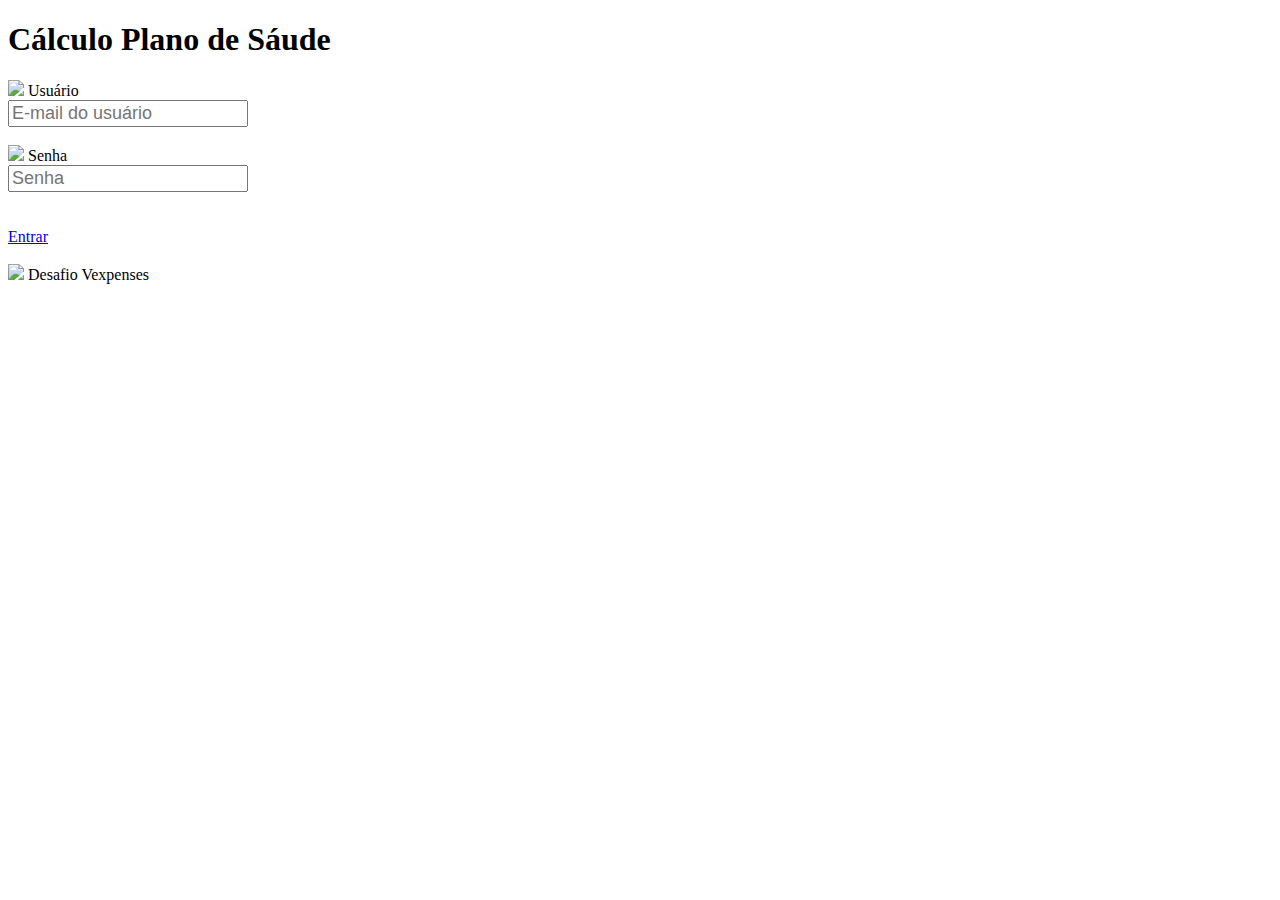
==== index.html @ 224e6023 "Update index.html" ====
<!DOCTYPE html>
<html lang="pt-br">

<head>
    <meta charset="UTF-8">
    <meta name="viewport" content="width=device-width, initial-scale=1.0">
    <meta http-equiv="X-UA-Compatible" content="IE=edge">
    <meta name="viewport" content="width=device-width, initial-scale = 1.0">
    <meta name="description" content="Sistema de Cálculo de Benefício">
    <meta name="author" content="Marcio Inacio">
    <title>Cálculo Plano de Saúde</title>
    <link rel="stylesheet" href="estilo.css">

</head>

<body>

    <header>
        <h1> Cálculo Plano de Sáude</h1>
    </header>
    <nav>
        <form>

            <label class="campo" for="ágil"><img src="imagens/icone_login.png" width="12px"> Usuário</label><br>
            <input class="campo" style="font-size: large;" id="ágil" type="email" placeholder="E-mail do usuário"
                required><br><br>
            <label class="campo" for="flex"><img src="imagens/chave.png" width="12px"> Senha</label><br>
            <input class="campo" style="font-size: large" id="flex" type="password" placeholder="Senha"
                required><br><br><br>
            <a class="campo" id="botao" href="segunda.html" target="_self">Entrar</a>

        </form>
        <footer class="pe"><br>
            <img src="imagens/icone_pessoa.png" width="13px">
            Desafio Vexpenses
        </footer>

    </nav>



</body>

</html>
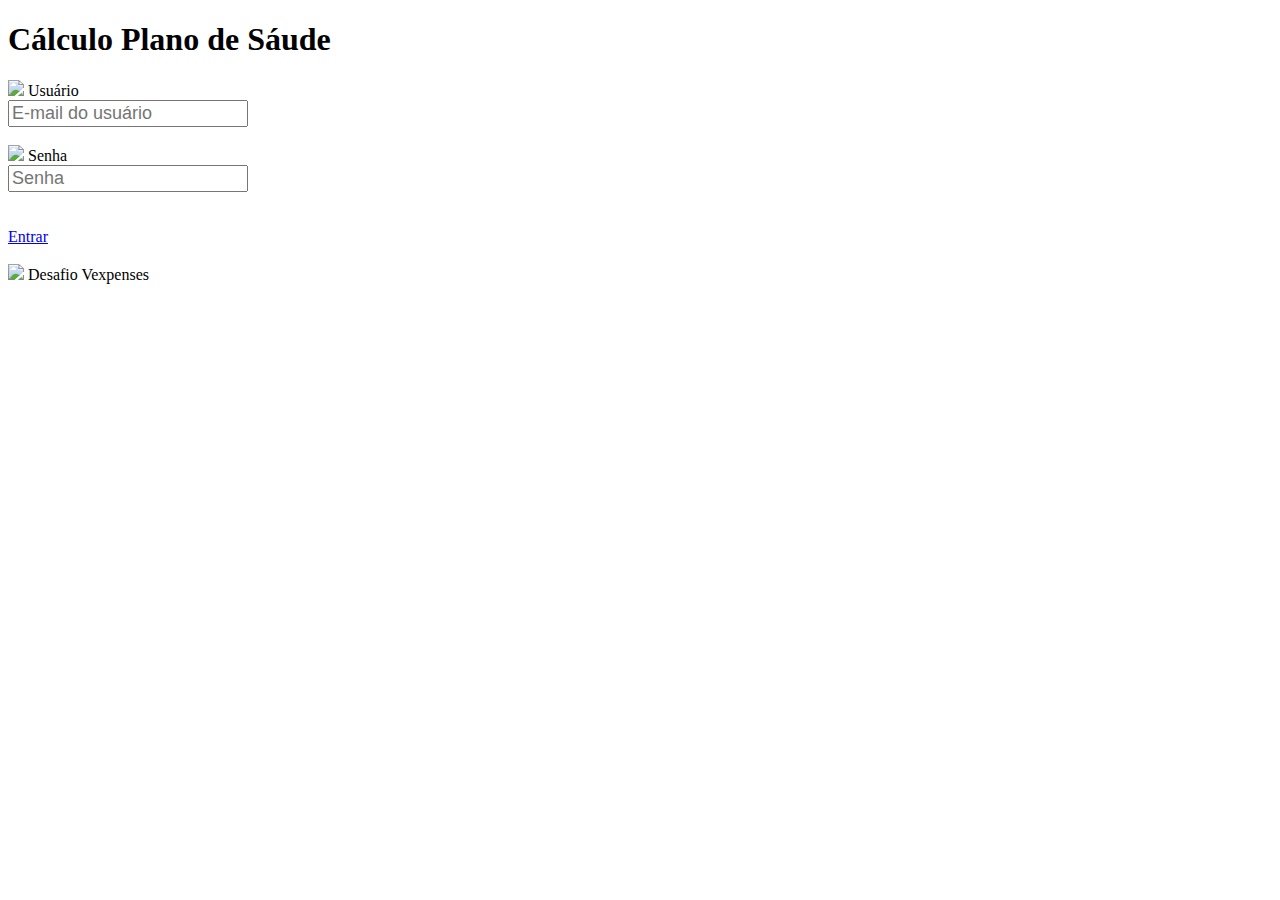
==== commit 3b98553b: "Update index.html" ====
--- a/index.html
+++ b/index.html
@@ -21,17 +21,17 @@
     <nav>
         <form>
 
-            <label class="campo" for="ágil"><img src="imagens/icone_login.png" width="12px"> Usuário</label><br>
+            <label class="campo" for="ágil"><img src="icone_login.png" width="12px"> Usuário</label><br>
             <input class="campo" style="font-size: large;" id="ágil" type="email" placeholder="E-mail do usuário"
                 required><br><br>
-            <label class="campo" for="flex"><img src="imagens/chave.png" width="12px"> Senha</label><br>
+            <label class="campo" for="flex"><img src="chave.png" width="12px"> Senha</label><br>
             <input class="campo" style="font-size: large" id="flex" type="password" placeholder="Senha"
                 required><br><br><br>
             <a class="campo" id="botao" href="segunda.html" target="_self">Entrar</a>
 
         </form>
         <footer class="pe"><br>
-            <img src="imagens/icone_pessoa.png" width="13px">
+            <img src="icone_pessoa.png" width="13px">
             Desafio Vexpenses
         </footer>
 
